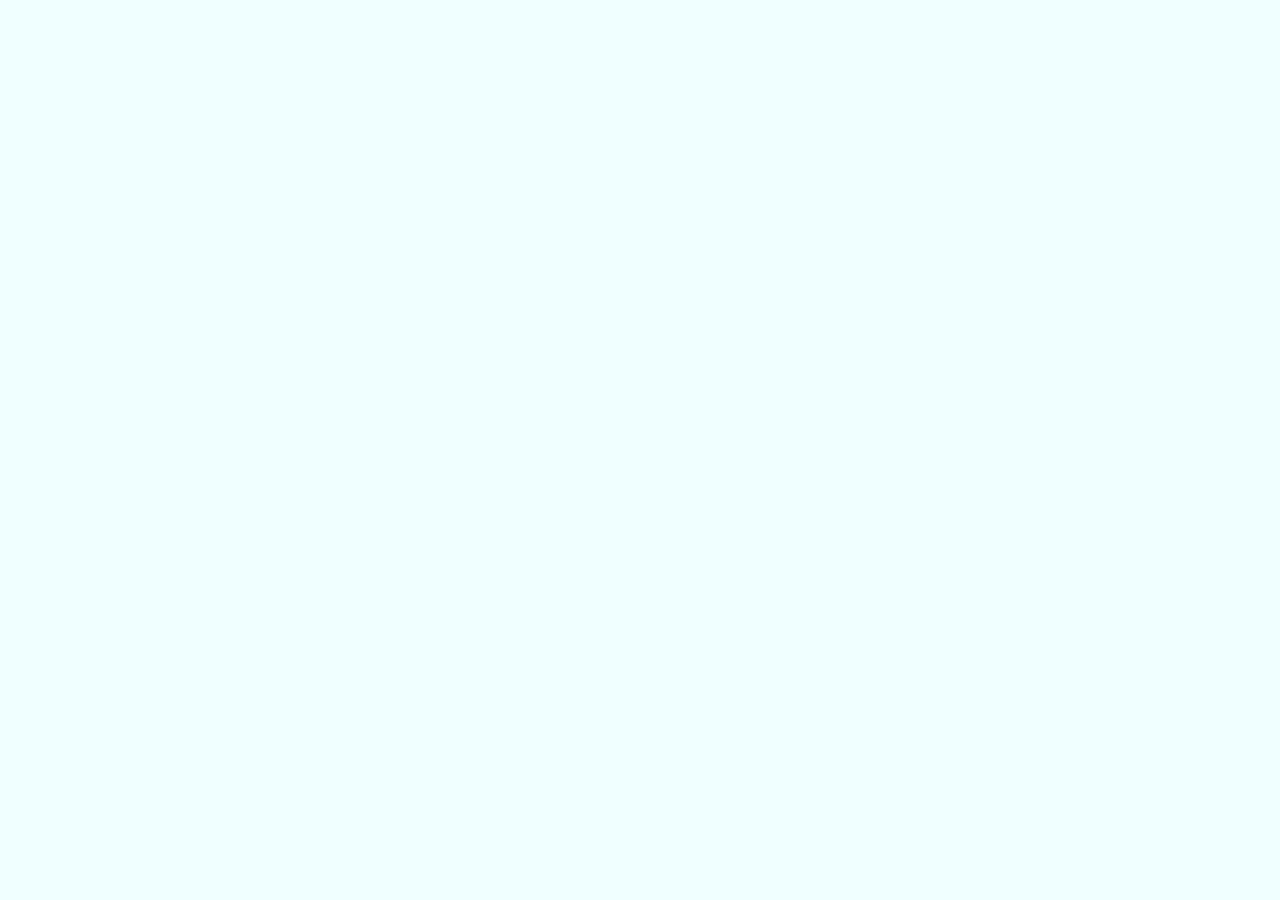
==== adversariosBrasil.html @ 3adb12c1 "início de blog sobre a copa do mundo" ====
<!DOCTYPE html>
<html lang="pt-br">
    <head>
        <meta charset="utf-8">
        <meta name="author" content="luiz guilherme">
        <title> adversários do brasil </title>

        <link rel="stylesheet" href="style.css">

    </head>
---- style.css ----
header {
    background-color: darkblue;
    height: 100px;
    color: black;
    padding-top: 50px;
    display: flex;
    justify-content: center;  
    align-items: center;     
    position: relative;      
    padding: 20px;
}

body {
    background-color: azure;
}

#inicio {
    margin: 0;
    text-align: center;
}

b {
    color: green;
}

main{
    text-align: center;
    text-transform: uppercase;
}

#conteudo1 {
    background-size: cover;
    background-repeat: no-repeat;
    width: 600px;                   
    height: 400px;                     
    margin-left: 50px;
    margin-right: 50px;
    background-image: url(mexico-canada-eua.jpg2.webp);
    color: white;
    display: flex;
    flex-direction: column;
    justify-content: flex-end;
    padding: 20px;                
    box-sizing: border-box;
    

    text-shadow: 2px 2px 4px rgba(0, 0, 0, 0.8);
}

#conteudo2 {
    background-size: contain;
    background-repeat: no-repeat;
    background-position: center;
    width: 600px;                   
    height: 400px;  
    margin-top: -400px;                   
    margin-left: auto;
    margin-right: 50px;
    background-image: url(adversarios-brasil.jpg);
    color: white;
    display: flex;
    flex-direction: column;
    justify-content: flex-end;
    padding: 20px;                
    box-sizing: border-box;
    

    text-shadow: 2px 2px 4px rgba(0, 0, 0, 0.8);
}

.menu-btn {
    position: absolute;     
    left: 20px;    
    font-size: 18px;
    background: #222;
    color: white;
    border: none;
    padding: 10px 15px;
    cursor: pointer;
    border-radius: 5px;
}


.sidebar {
    position: fixed;
    top: 0;
    left: 0;
    width: 250px;
    height: 100%;
    background-color: #1a1a1a;
    padding-top: 60px;
    transition: transform 0.3s ease;
    transform: translateX(-100%); 
    z-index: 1000; 
}

.sidebar.open {
    transform: translateX(0);
}

.close-btn {
    position: absolute;
    top: 15px;
    right: 15px;
    background: none;
    color: white;
    border: none;
    font-size: 20px;
    cursor: pointer;
}


.sidebar nav a {
    display: block;
    padding: 15px 25px;
    color: #fff;
    text-decoration: none;
    font-family: Arial, sans-serif;
    border-bottom: 1px solid #333;
}

.sidebar nav a:hover {
    background-color: #333;
}

#sedeInicio {
    text-align: center;
    margin-top: 20px;
    font-size: 50px
}

section {
    text-align: center;
}

.azteca {
    color: green;
}

p {
    font-size: 20px;
}

#mexico {
    font-size: 30px;
    color: green;
}

.sublinha {
    font-size: 15px;
    color: gray
}

#eua {
    font-size: 30px;
    color: darkblue;
}

.eagle {
    color: darkblue
}

.alce {
    color: red;
}

#canada {
    font-size: 30px;
    color: red;
}

img {
    width: 500px;
    height: auto;
}
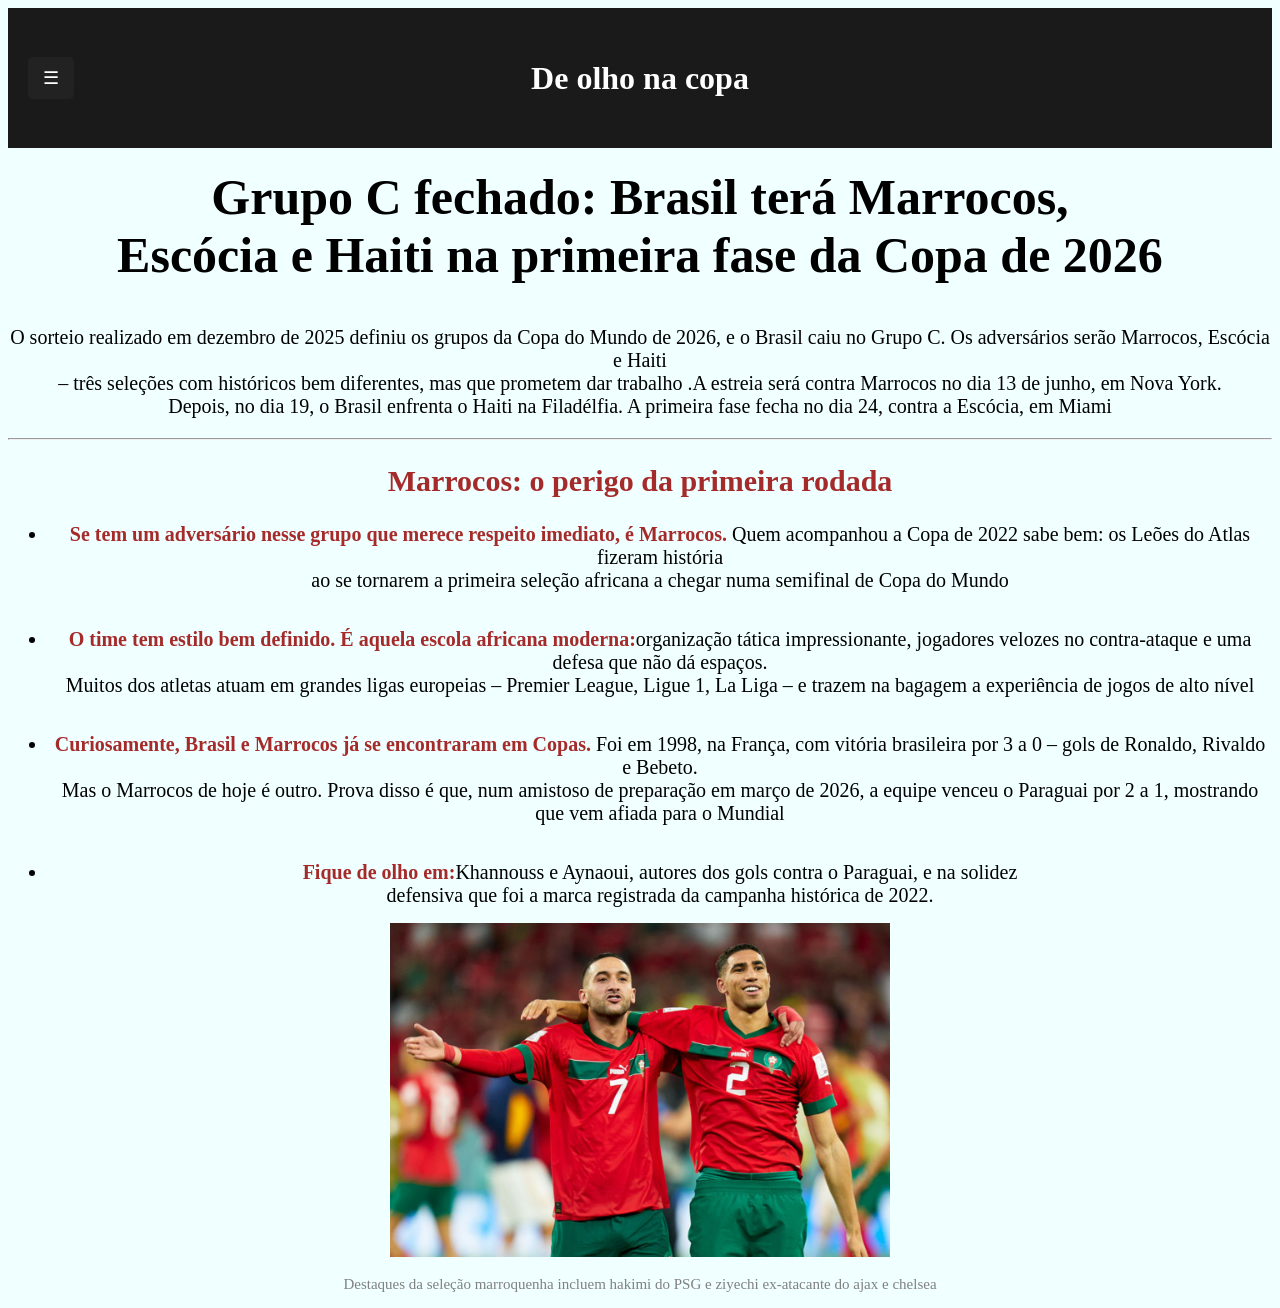
==== commit c489243d: "adicionando novas páginas" ====
--- a/adversariosBrasil.html
+++ b/adversariosBrasil.html
@@ -7,4 +7,54 @@
 
         <link rel="stylesheet" href="style.css">
 
-    </head>+    </head>
+
+    <body>
+    <header>
+        <button id="open-btn" class="menu-btn">☰</button>
+        <h1 id="inicio">De olho na copa</h1>
+    </header>
+
+    <aside id="sidebar" class="sidebar">
+     <button id="close-btn" class="close-btn">✕ Fechar</button>
+       <nav>
+           <a href="index.html">voltar para home</a>
+           <a href="paisesSede.html">Conheça mais sobre os paises sede da copa</a>
+       </nav>
+    </aside>
+
+    <section>
+        <h1 id="adversarios-brasil">Grupo C fechado: Brasil terá Marrocos, <br> Escócia e Haiti na primeira fase da Copa de 2026</h1>
+        <p>O sorteio realizado em dezembro de 2025 definiu os grupos da Copa do Mundo de 2026, e o Brasil caiu no Grupo C. Os adversários serão Marrocos, Escócia e Haiti <br> – três seleções com históricos bem diferentes, mas que prometem dar trabalho  .A estreia será contra Marrocos no dia 13 de junho, em Nova York. <br> Depois, no dia 19, o Brasil enfrenta o Haiti na Filadélfia. A primeira fase fecha no dia 24, contra a Escócia, em Miami</p>
+        <hr>
+
+        <h2 id="marrocos">Marrocos: o perigo da primeira rodada</h2>
+
+        <ul>
+            <li> <b class="marro"> Se tem um adversário nesse grupo que merece respeito imediato, é Marrocos.</b>  Quem acompanhou a Copa de 2022 sabe bem: os Leões do Atlas fizeram história <br> ao se tornarem a primeira seleção africana a chegar numa semifinal de Copa do Mundo</li>
+
+            <br>
+            <br>
+
+            <li><b class="marro">O time tem estilo bem definido. É aquela escola africana moderna:</b>organização tática impressionante, jogadores velozes no contra-ataque e uma defesa que não dá espaços. <br> Muitos dos atletas atuam em grandes ligas europeias – Premier League, Ligue 1, La Liga – e trazem na bagagem a experiência de jogos de alto nível</li>
+
+            <br>
+            <br>
+
+            <li><b class="marro">Curiosamente, Brasil e Marrocos já se encontraram em Copas.</b> Foi em 1998, na França, com vitória brasileira por 3 a 0 – gols de Ronaldo, Rivaldo e Bebeto. <br> Mas o Marrocos de hoje é outro. Prova disso é que, num amistoso de preparação em março de 2026, a equipe venceu o Paraguai por 2 a 1, mostrando que vem afiada para o Mundial </li>
+
+            <br>
+            <br>
+
+            <li><b class="marro">Fique de olho em:</b>Khannouss e Aynaoui, autores dos gols contra o Paraguai, e na solidez <br> defensiva que foi a marca registrada da campanha histórica de 2022.</li>
+        </ul>
+
+        <div>
+            <img src="hakimi-ziyechi.png" alt="hakimi-ziyechi">
+        </div>
+        <p class="sublinha">Destaques da seleção marroquenha incluem hakimi do PSG e ziyechi ex-atacante do ajax e chelsea</p>
+    </section>
+
+        <script src="script.js"></script>
+
+     </body>   
--- a/style.css
+++ b/style.css
@@ -1,7 +1,7 @@
 header {
-    background-color: darkblue;
+    background-color: #1a1a1a;
     height: 100px;
-    color: black;
+    color: white;
     padding-top: 50px;
     display: flex;
     justify-content: center;  
@@ -68,6 +68,7 @@
     text-shadow: 2px 2px 4px rgba(0, 0, 0, 0.8);
 }
 
+
 .menu-btn {
     position: absolute;     
     left: 20px;    
@@ -129,6 +130,12 @@
     font-size: 50px
 }
 
+#adversarios-brasil {
+    text-align: center;
+    margin-top: 20px;
+    font-size: 50px
+}
+
 section {
     text-align: center;
 }
@@ -139,6 +146,10 @@
 
 p {
     font-size: 20px;
+}
+
+li {
+    font-size: 20px
 }
 
 #mexico {
@@ -174,3 +185,12 @@
     height: auto;
 }
 
+#marrocos {
+    font-size: 30px;
+    color:brown
+}
+
+.marro {
+    color: brown
+}
+
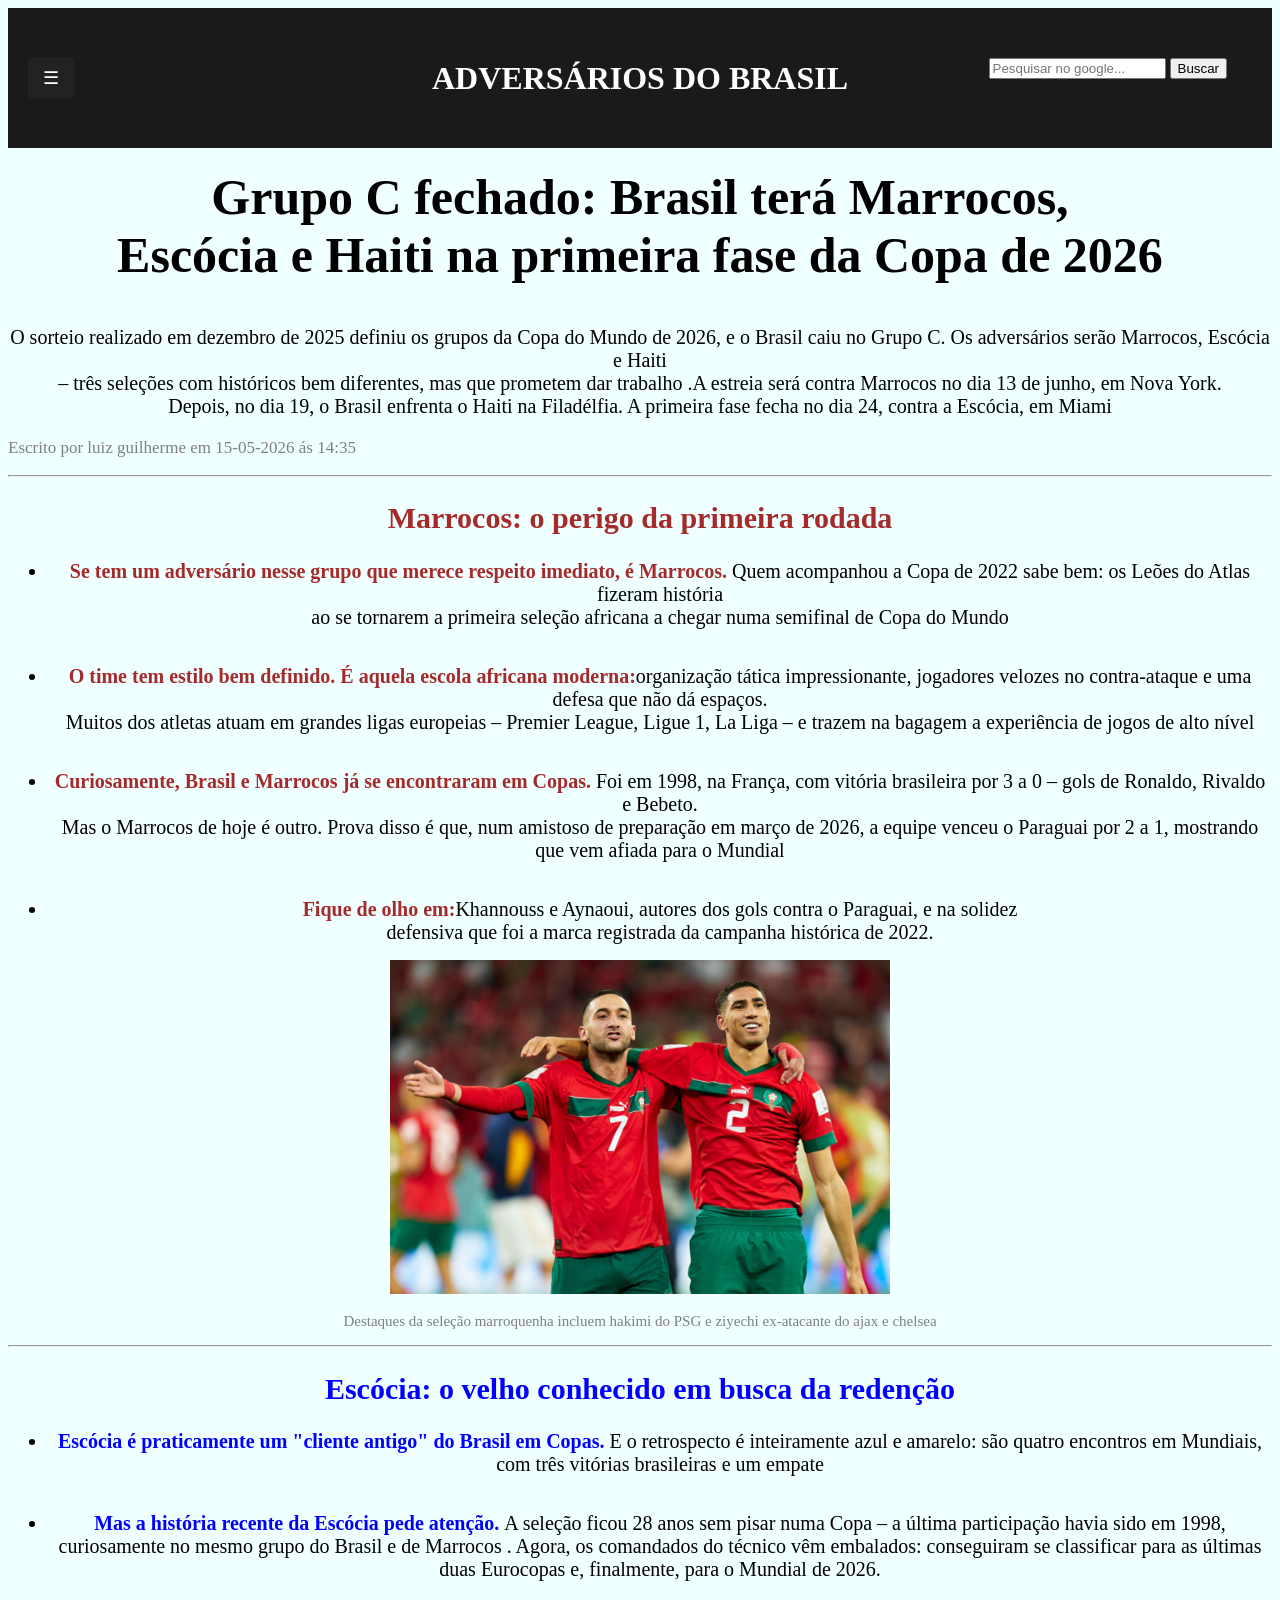
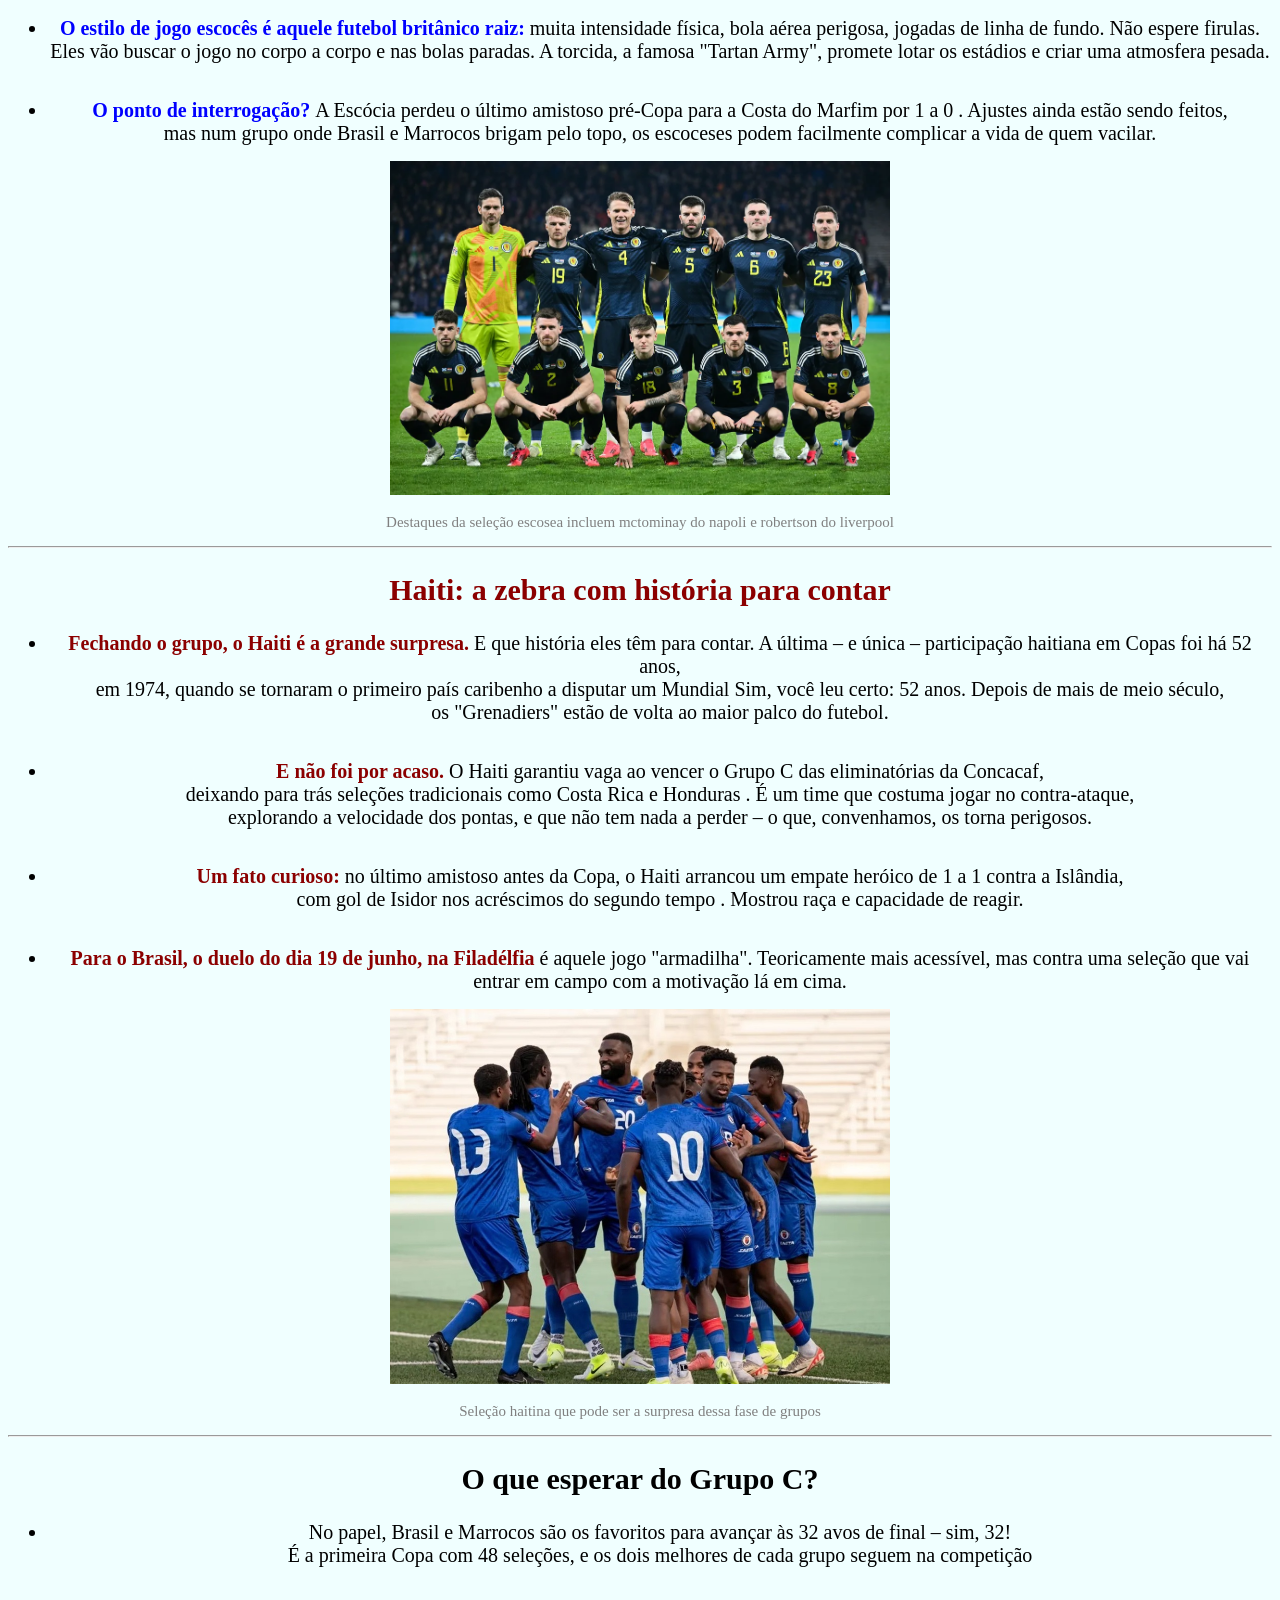
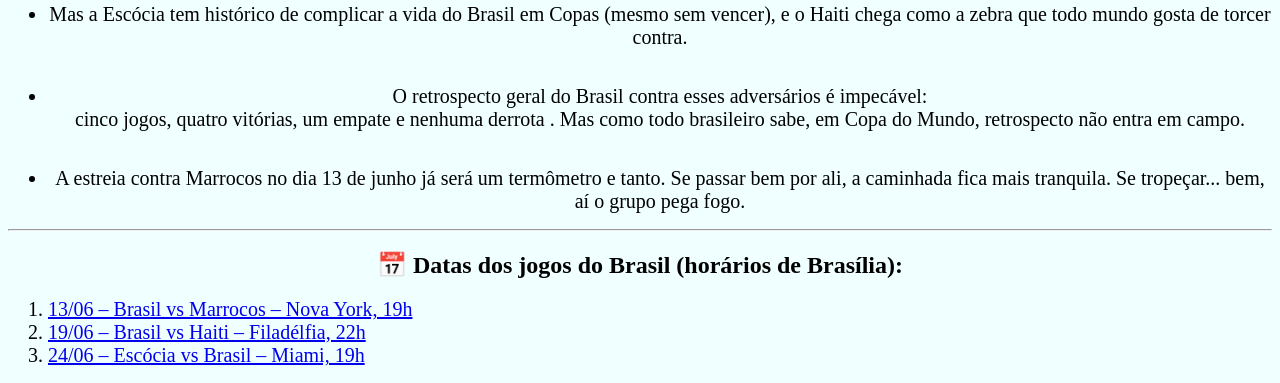
==== commit 9400a43a: "finalizando o segundo conteúdo e adicionando barra de pesquisa" ====
--- a/adversariosBrasil.html
+++ b/adversariosBrasil.html
@@ -12,7 +12,11 @@
     <body>
     <header>
         <button id="open-btn" class="menu-btn">☰</button>
-        <h1 id="inicio">De olho na copa</h1>
+        <h1 id="inicio">ADVERSÁRIOS DO BRASIL</h1>
+        <form class="pesquisa" action="https://www.google.com/search" method="get">
+                <input type="text" name="q" placeholder="Pesquisar no google...">
+                <button type="submit">Buscar</button>
+            </form>
     </header>
 
     <aside id="sidebar" class="sidebar">
@@ -26,6 +30,8 @@
     <section>
         <h1 id="adversarios-brasil">Grupo C fechado: Brasil terá Marrocos, <br> Escócia e Haiti na primeira fase da Copa de 2026</h1>
         <p>O sorteio realizado em dezembro de 2025 definiu os grupos da Copa do Mundo de 2026, e o Brasil caiu no Grupo C. Os adversários serão Marrocos, Escócia e Haiti <br> – três seleções com históricos bem diferentes, mas que prometem dar trabalho  .A estreia será contra Marrocos no dia 13 de junho, em Nova York. <br> Depois, no dia 19, o Brasil enfrenta o Haiti na Filadélfia. A primeira fase fecha no dia 24, contra a Escócia, em Miami</p>
+
+        <p class="data"> Escrito por luiz guilherme em 15-05-2026 ás 14:35</p>
         <hr>
 
         <h2 id="marrocos">Marrocos: o perigo da primeira rodada</h2>
@@ -53,6 +59,98 @@
             <img src="hakimi-ziyechi.png" alt="hakimi-ziyechi">
         </div>
         <p class="sublinha">Destaques da seleção marroquenha incluem hakimi do PSG e ziyechi ex-atacante do ajax e chelsea</p>
+
+        <hr>
+
+        <h2 id="escocia">Escócia: o velho conhecido em busca da redenção</h2>
+
+        <ul>
+            <li><b class="esco"> Escócia é praticamente um "cliente antigo" do Brasil em Copas.</b> E o retrospecto é inteiramente azul e amarelo: são quatro encontros em Mundiais, com três vitórias brasileiras e um empate</li>
+
+            <br>
+            <br>
+
+            <li><b class="esco">Mas a história recente da Escócia pede atenção. </b>A seleção ficou 28 anos sem pisar numa Copa – a última participação havia sido em 1998, <br> curiosamente no mesmo grupo do Brasil e de Marrocos . Agora, os comandados do técnico vêm embalados: conseguiram se classificar para as últimas duas Eurocopas e, finalmente, para o Mundial de 2026.</li>
+
+            <br>
+            <br>
+             <li><b class="esco">O estilo de jogo escocês é aquele futebol britânico raiz:</b> muita intensidade física, bola aérea perigosa, jogadas de linha de fundo. Não espere firulas. <br> Eles vão buscar o jogo no corpo a corpo e nas bolas paradas. A torcida, a famosa "Tartan Army", promete lotar os estádios e criar uma atmosfera pesada.</li>
+
+             <br>
+             <br>
+
+             <li><b class="esco">O ponto de interrogação? </b>A Escócia perdeu o último amistoso pré-Copa para a Costa do Marfim por 1 a 0 . Ajustes ainda estão sendo feitos, <br> mas num grupo onde Brasil e Marrocos brigam pelo topo, os escoceses podem facilmente complicar a vida de quem vacilar.</li>
+        </ul>
+
+        <div>
+            <img src="escocia.jng.webp" alt="escocia">
+        </div>
+        <p class="sublinha">Destaques da seleção escosea incluem mctominay do napoli e robertson do liverpool</p>
+
+        <hr>
+
+        <h2 id="haiti"> Haiti: a zebra com história para contar</h2>
+
+        <ul>
+            <li><b class="hai">Fechando o grupo, o Haiti é a grande surpresa. </b> E que história eles têm para contar. A última – e única – participação haitiana em Copas foi há 52 anos, <br> em 1974, quando se tornaram o primeiro país caribenho a disputar um Mundial Sim, você leu certo: 52 anos. Depois de mais de meio século, <br> os "Grenadiers" estão de volta ao maior palco do futebol.</li>
+
+            <br>
+            <br>
+
+            <li><b class="hai">E não foi por acaso.</b> O Haiti garantiu vaga ao vencer o Grupo C das eliminatórias da Concacaf, <br> deixando para trás seleções tradicionais como Costa Rica e Honduras . É um time que costuma jogar no contra-ataque, <br> explorando a velocidade dos pontas, e que não tem nada a perder – o que, convenhamos, os torna perigosos.</li>
+
+            <br>
+            <br>
+
+            <li><b class="hai">Um fato curioso: </b> no último amistoso antes da Copa, o Haiti arrancou um empate heróico de 1 a 1 contra a Islândia, <br> com gol de Isidor nos acréscimos do segundo tempo . Mostrou raça e capacidade de reagir.</li>
+
+            <br>
+            <br>
+
+            <li><b class="hai">Para o Brasil, o duelo do dia 19 de junho, na Filadélfia </b> é aquele jogo "armadilha". Teoricamente mais acessível, mas contra uma seleção que vai entrar em campo com a motivação lá em cima.</li>
+        </ul>
+
+        <div>
+            <img src="haiti.jpg" alt="haiti">
+        </div>
+
+        <p class="sublinha">Seleção haitina que pode ser a surpresa dessa fase de grupos</p>
+
+        <hr>
+
+        <h2 id="grupo-c">O que esperar do Grupo C?</h2>
+
+        <ul>
+            <li>No papel, Brasil e Marrocos são os favoritos para avançar às 32 avos de final – sim, 32! <br> É a primeira Copa com 48 seleções, e os dois melhores de cada grupo seguem na competição</li>
+
+            <br>
+            <br>
+
+            <li>Mas a Escócia tem histórico de complicar a vida do Brasil em Copas (mesmo sem vencer), e o Haiti chega como a zebra que todo mundo gosta de torcer contra.</li>
+
+            <br>
+            <br>
+
+            <li>O retrospecto geral do Brasil contra esses adversários é impecável: <br> cinco jogos, quatro vitórias, um empate e nenhuma derrota . Mas como todo brasileiro sabe, em Copa do Mundo, retrospecto não entra em campo.</li>
+
+            <br>
+            <br>
+
+            <li>A estreia contra Marrocos no dia 13 de junho já será um termômetro e tanto. Se passar bem por ali, a caminhada fica mais tranquila. Se tropeçar... bem, aí o grupo pega fogo.</li>
+
+            </ul>
+            <hr>
+
+            <h2>📅 Datas dos jogos do Brasil (horários de Brasília):</h2>
+
+            <nav>
+            <ol>
+                <li><a href="https://www.youtube.com/watch?v=vC3fV_awcWE">13/06 – Brasil vs Marrocos – Nova York, 19h</a></li>
+                <li><a href="https://www.youtube.com/watch?v=DUuWdi0r1RI">19/06 – Brasil vs Haiti – Filadélfia, 22h</a></li>
+                <li><a href="https://www.youtube.com/watch?v=dxYTTxhgVNU">24/06 – Escócia vs Brasil – Miami, 19h</a></li>
+            </ol>
+            </nav>
+        
     </section>
 
         <script src="script.js"></script>
--- a/style.css
+++ b/style.css
@@ -110,6 +110,12 @@
     cursor: pointer;
 }
 
+.pesquisa {
+    position: absolute;
+    right: 45px;
+    top: 50px;
+}
+
 
 .sidebar nav a {
     display: block;
@@ -152,6 +158,10 @@
     font-size: 20px
 }
 
+ol {
+    text-align: left;
+}
+
 #mexico {
     font-size: 30px;
     color: green;
@@ -194,3 +204,30 @@
     color: brown
 }
 
+#escocia {
+    font-size: 30px;
+    color: blue;
+}
+
+.esco {
+    color: blue
+}
+
+#haiti {
+    color: darkred;
+    font-size: 30px;
+}
+
+.hai {
+    color:darkred
+}
+
+.data {
+    font-size: 17px;
+    color: gray;
+    text-align: left;
+}
+
+#grupo-c {
+    font-size: 30px;
+}
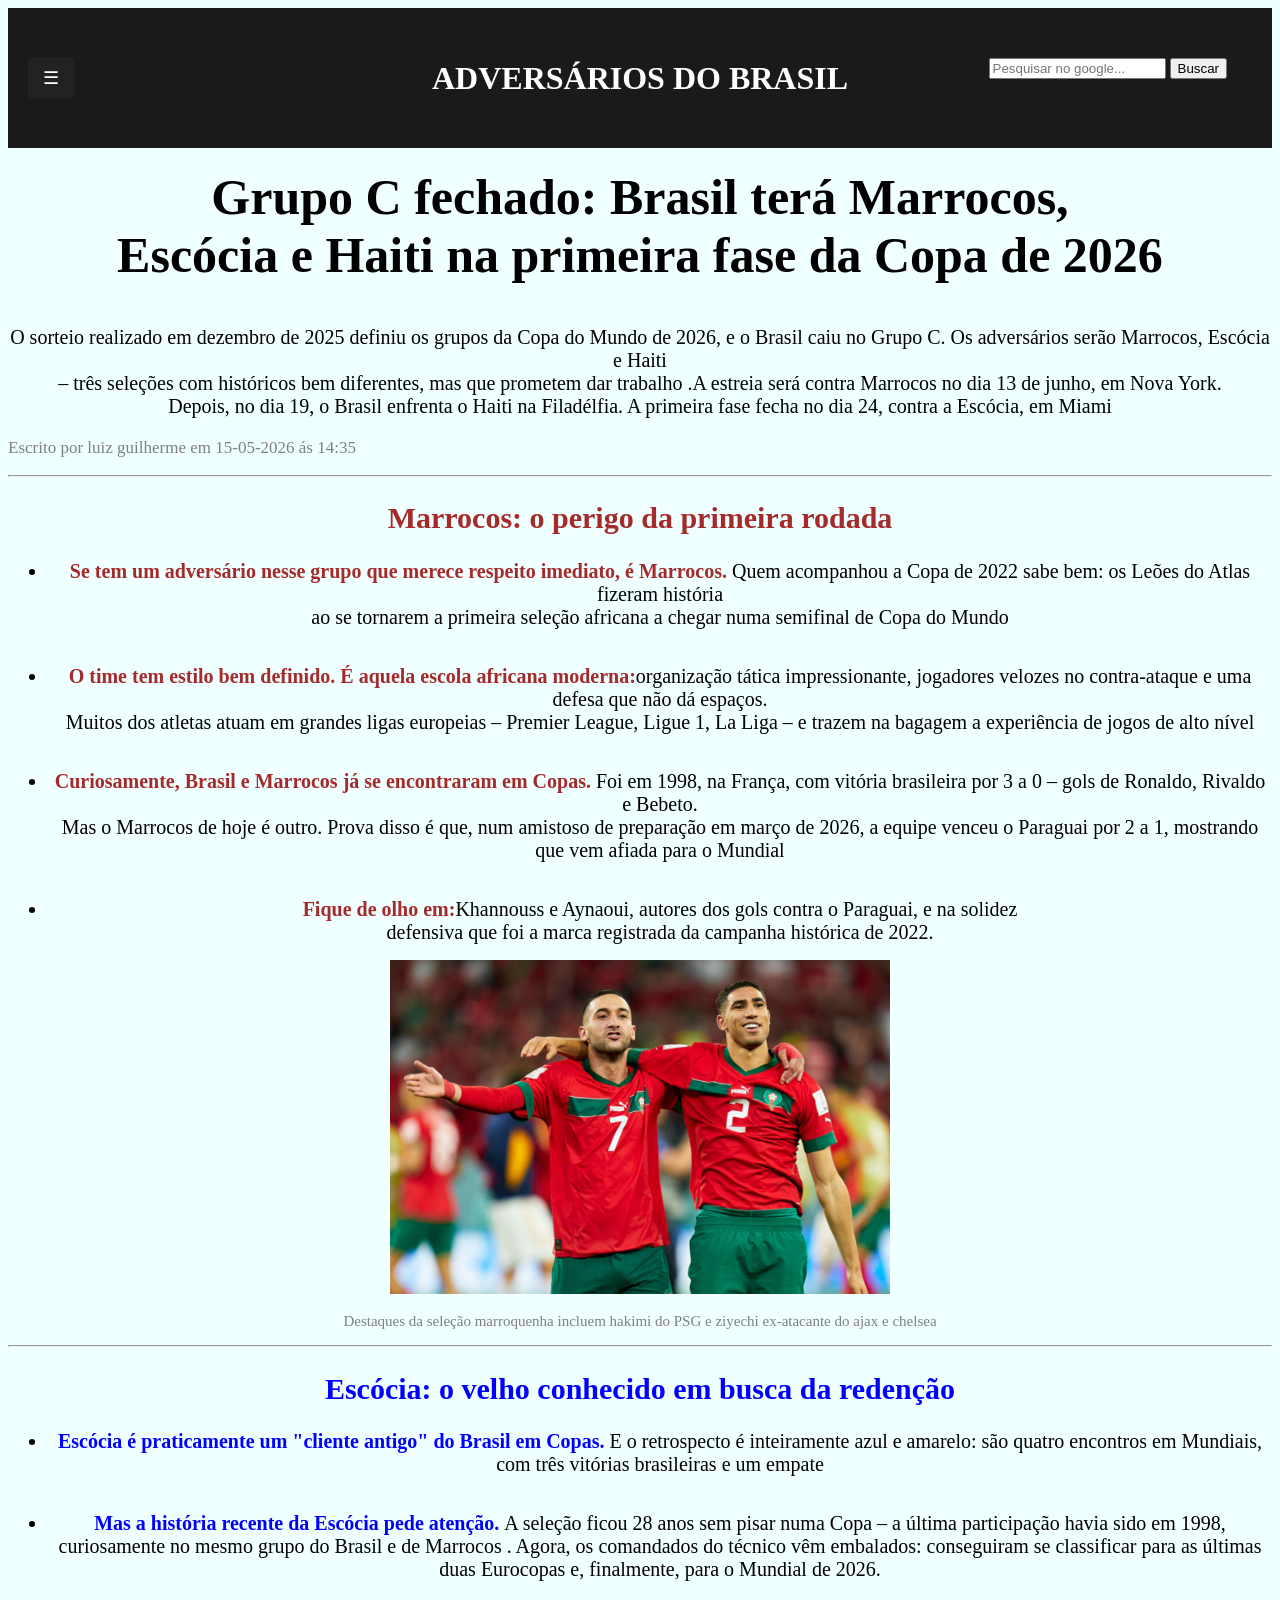
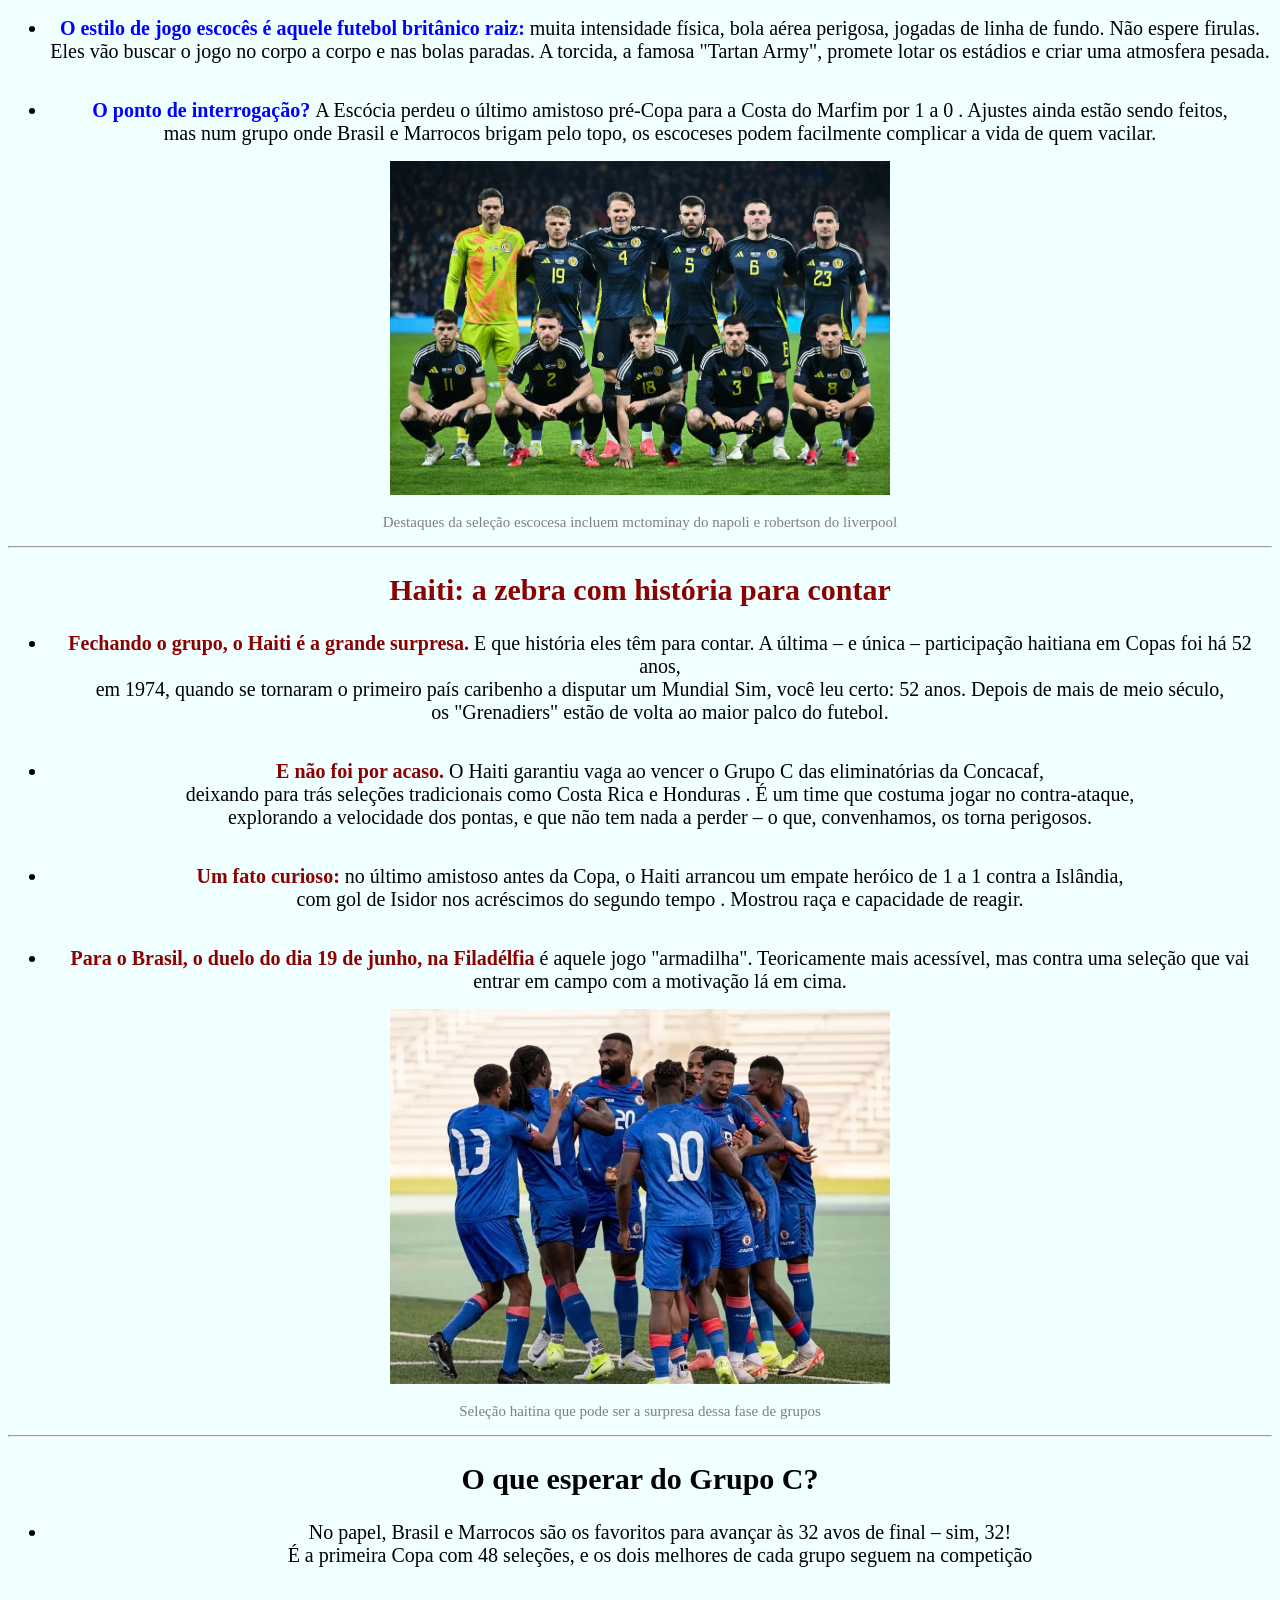
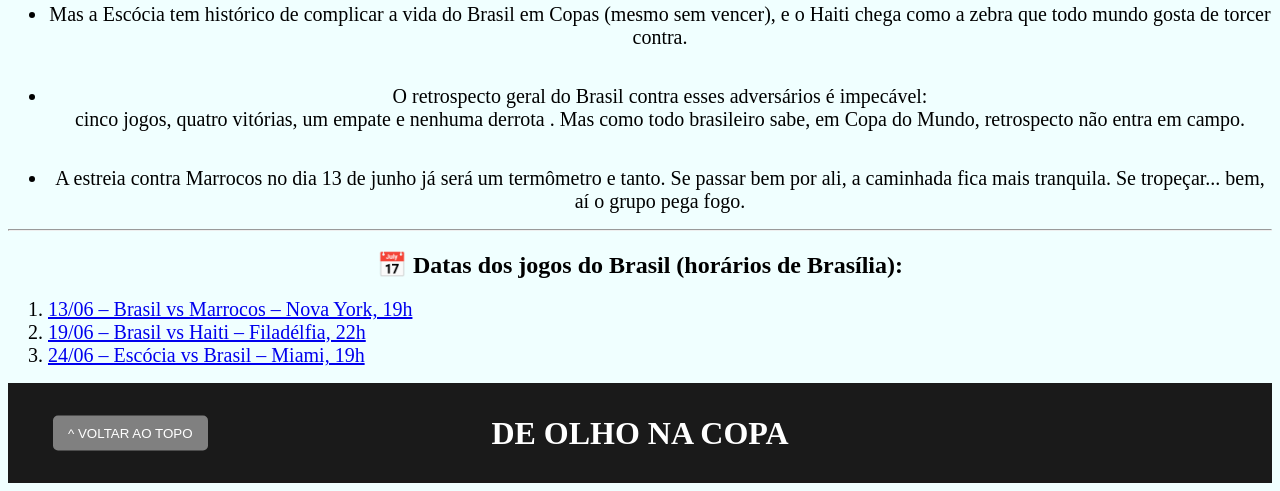
==== commit 7e12ca73: "adição do rodapé" ====
--- a/adversariosBrasil.html
+++ b/adversariosBrasil.html
@@ -12,7 +12,7 @@
     <body>
     <header>
         <button id="open-btn" class="menu-btn">☰</button>
-        <h1 id="inicio">ADVERSÁRIOS DO BRASIL</h1>
+        <h1 id="inicio2">ADVERSÁRIOS DO BRASIL</h1>
         <form class="pesquisa" action="https://www.google.com/search" method="get">
                 <input type="text" name="q" placeholder="Pesquisar no google...">
                 <button type="submit">Buscar</button>
@@ -85,7 +85,7 @@
         <div>
             <img src="escocia.jng.webp" alt="escocia">
         </div>
-        <p class="sublinha">Destaques da seleção escosea incluem mctominay do napoli e robertson do liverpool</p>
+        <p class="sublinha">Destaques da seleção escocesa incluem mctominay do napoli e robertson do liverpool</p>
 
         <hr>
 
@@ -153,6 +153,11 @@
         
     </section>
 
-        <script src="script.js"></script>
+        <footer>
+            <button class="volr-ini">^ VOLTAR AO TOPO</button>
+            <h1 class="rodape-nome">DE OLHO NA COPA</h1>
+        </footer>
+
+          <script src="script.js"></script>
 
      </body>   
--- a/style.css
+++ b/style.css
@@ -14,7 +14,12 @@
     background-color: azure;
 }
 
-#inicio {
+#inicio1 {
+    margin: 0;
+    text-align: center;
+}
+
+#inicio2 {
     margin: 0;
     text-align: center;
 }
@@ -231,3 +236,32 @@
 #grupo-c {
     font-size: 30px;
 }
+
+footer {
+    background-color: #1a1a1a;
+    color: white;
+    height: 100px; 
+    display: flex;
+    justify-content: center; 
+    align-items: center;    
+    position: relative; 
+}
+
+
+.volr-ini {
+    position: absolute;
+    top: 50%;           
+    transform: translateY(-50%);
+    left: 45px;
+    color: white;
+    background-color: gray;
+    border: none;
+    padding: 10px 15px;
+    cursor: pointer;
+    border-radius: 5px;
+}
+
+.rodape-nome {
+    margin: 0;
+    color: white;
+}
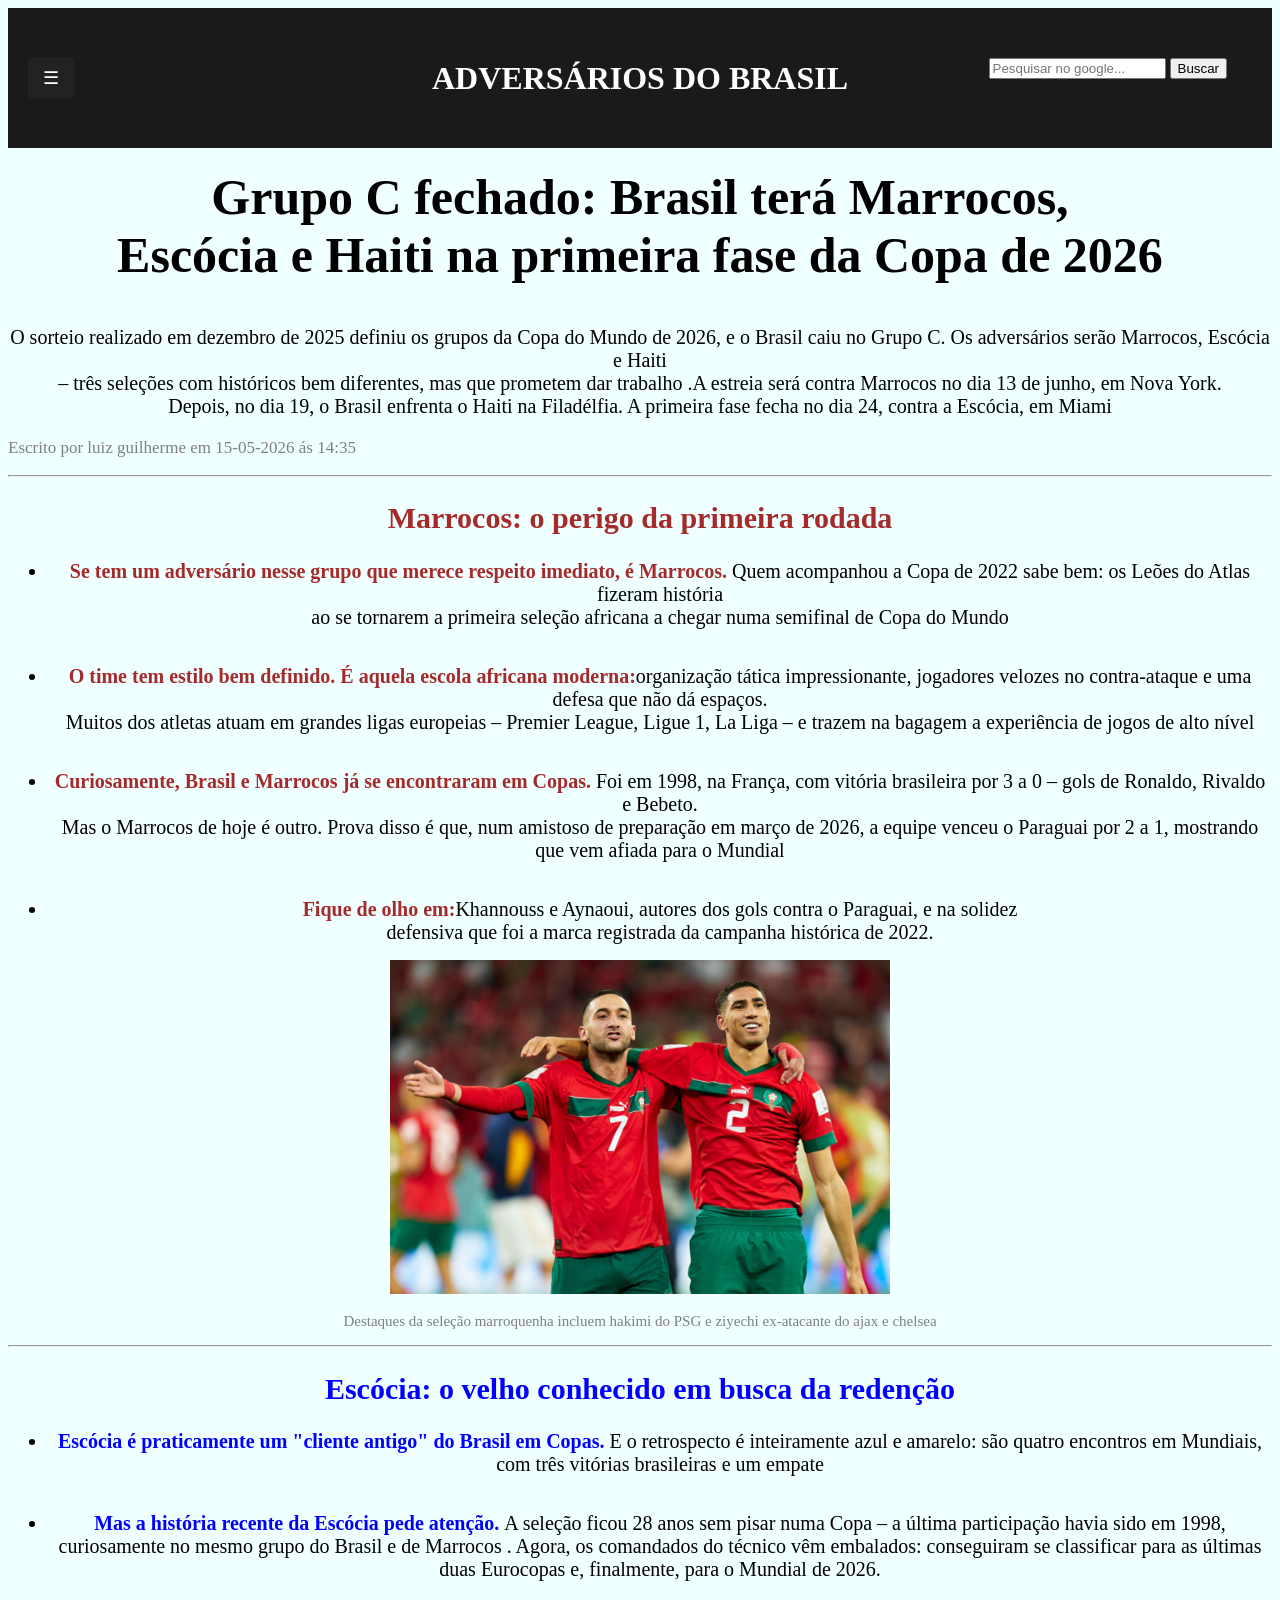
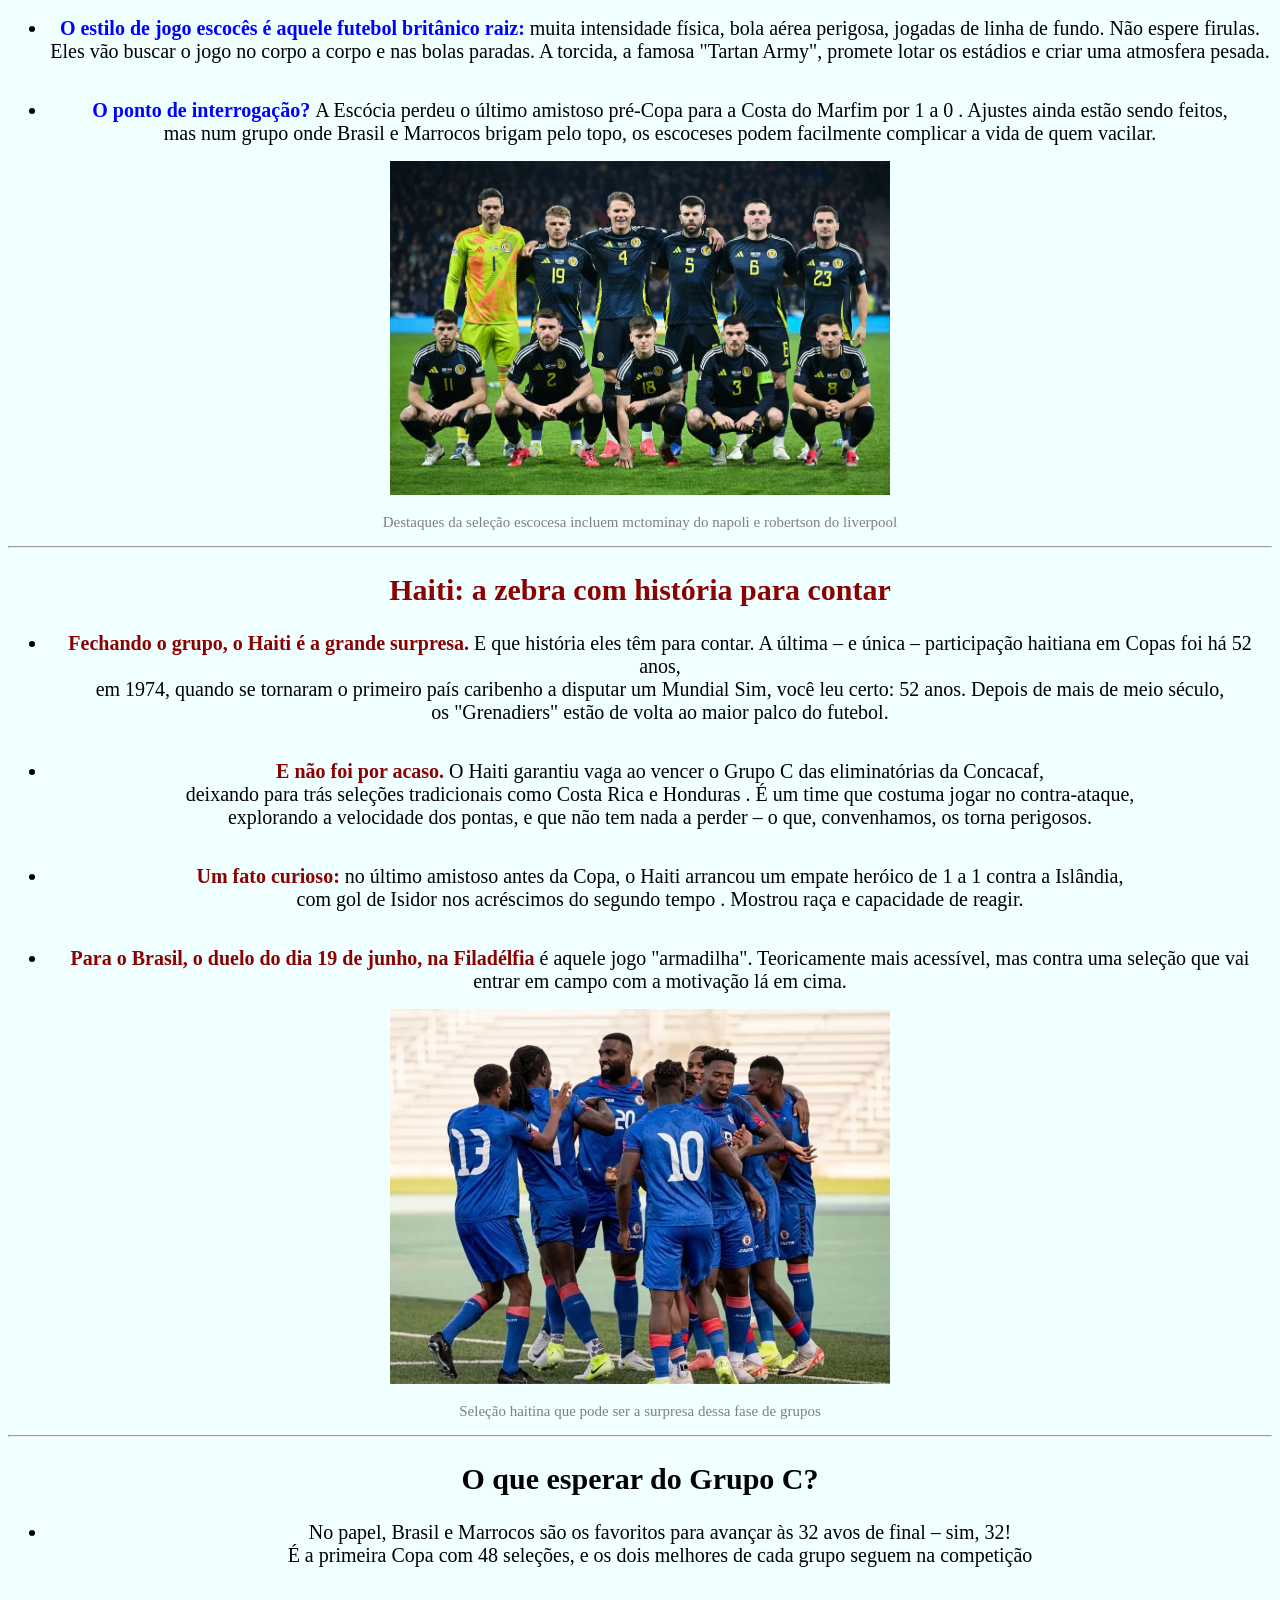
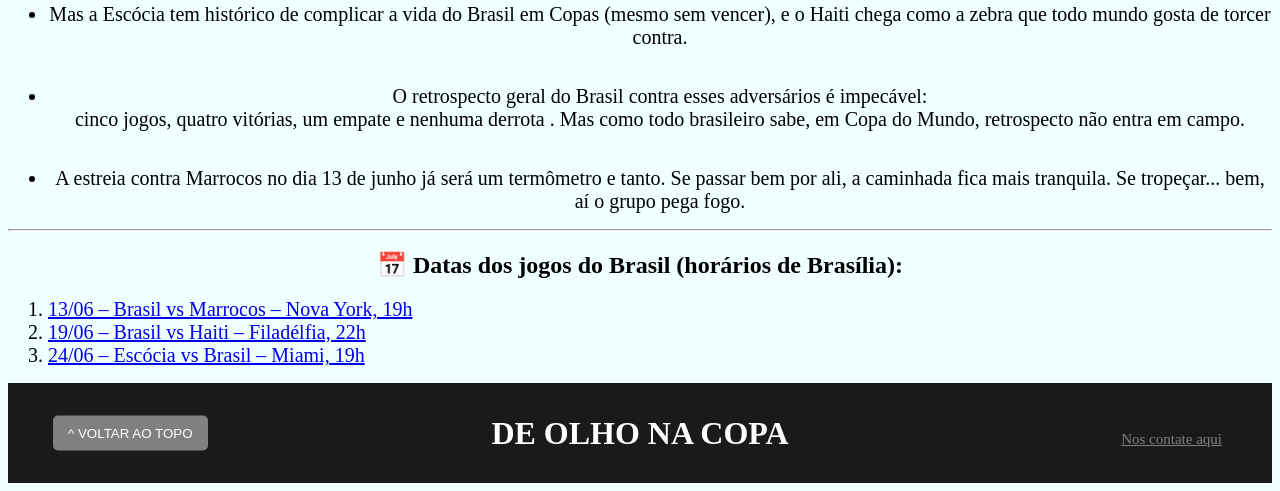
==== commit b620ca81: "implementação da página de contato" ====
--- a/adversariosBrasil.html
+++ b/adversariosBrasil.html
@@ -24,6 +24,7 @@
        <nav>
            <a href="index.html">voltar para home</a>
            <a href="paisesSede.html">Conheça mais sobre os paises sede da copa</a>
+           <a href="contato.html">Nos contate aqui</a>
        </nav>
     </aside>
 
@@ -156,6 +157,7 @@
         <footer>
             <button class="volr-ini">^ VOLTAR AO TOPO</button>
             <h1 class="rodape-nome">DE OLHO NA COPA</h1>
+            <a href="contato.html" class="contato">Nos contate aqui</a>
         </footer>
 
           <script src="script.js"></script>
--- a/style.css
+++ b/style.css
@@ -200,6 +200,62 @@
     height: auto;
 }
 
+
+.container-contatos {
+    display: flex;        
+    justify-content: center; 
+    gap: 100px;            
+    margin-top: 50px;      
+    margin-bottom: 50px;  
+    margin-left: 100px;
+    margin-right: 100px; 
+    background-color: white;
+}
+
+
+.campo-contato {
+    max-width: 400px;      
+}
+
+#email-icon {
+    width: 75px;
+    height: 65px;
+    display: block;        
+    margin-bottom: 10px;    
+}
+
+#whatssap-icon {
+    width: 75px;
+    height: 65px;
+    display: block;         
+    margin-bottom: 10px;   
+}
+
+.nome-contato1 {
+    font-size: 20px;
+    margin: 0 0 5px 0;      
+}
+
+.contato-info1 {
+    font-size: 16px;
+    color: gray;
+    margin: 0;
+}
+
+.nome-contato2 {
+    font-size: 20px;
+    margin: 0 0 5px 0;   
+}
+
+.contato-info2 {
+    font-size: 16px;
+    color: gray;
+    margin: 0;
+}
+
+
+
+
 #marrocos {
     font-size: 30px;
     color:brown
@@ -245,6 +301,7 @@
     justify-content: center; 
     align-items: center;    
     position: relative; 
+    clear: both;
 }
 
 
@@ -265,3 +322,20 @@
     margin: 0;
     color: white;
 }
+
+.contato {
+    color: gray;
+    font-size: 15px;
+    position: absolute;
+    right: 50px;
+    bottom: 35px;
+}
+
+#duvida {
+    font-size: 30px;
+    text-align: center;
+}
+
+form {
+    text-align: center;
+}
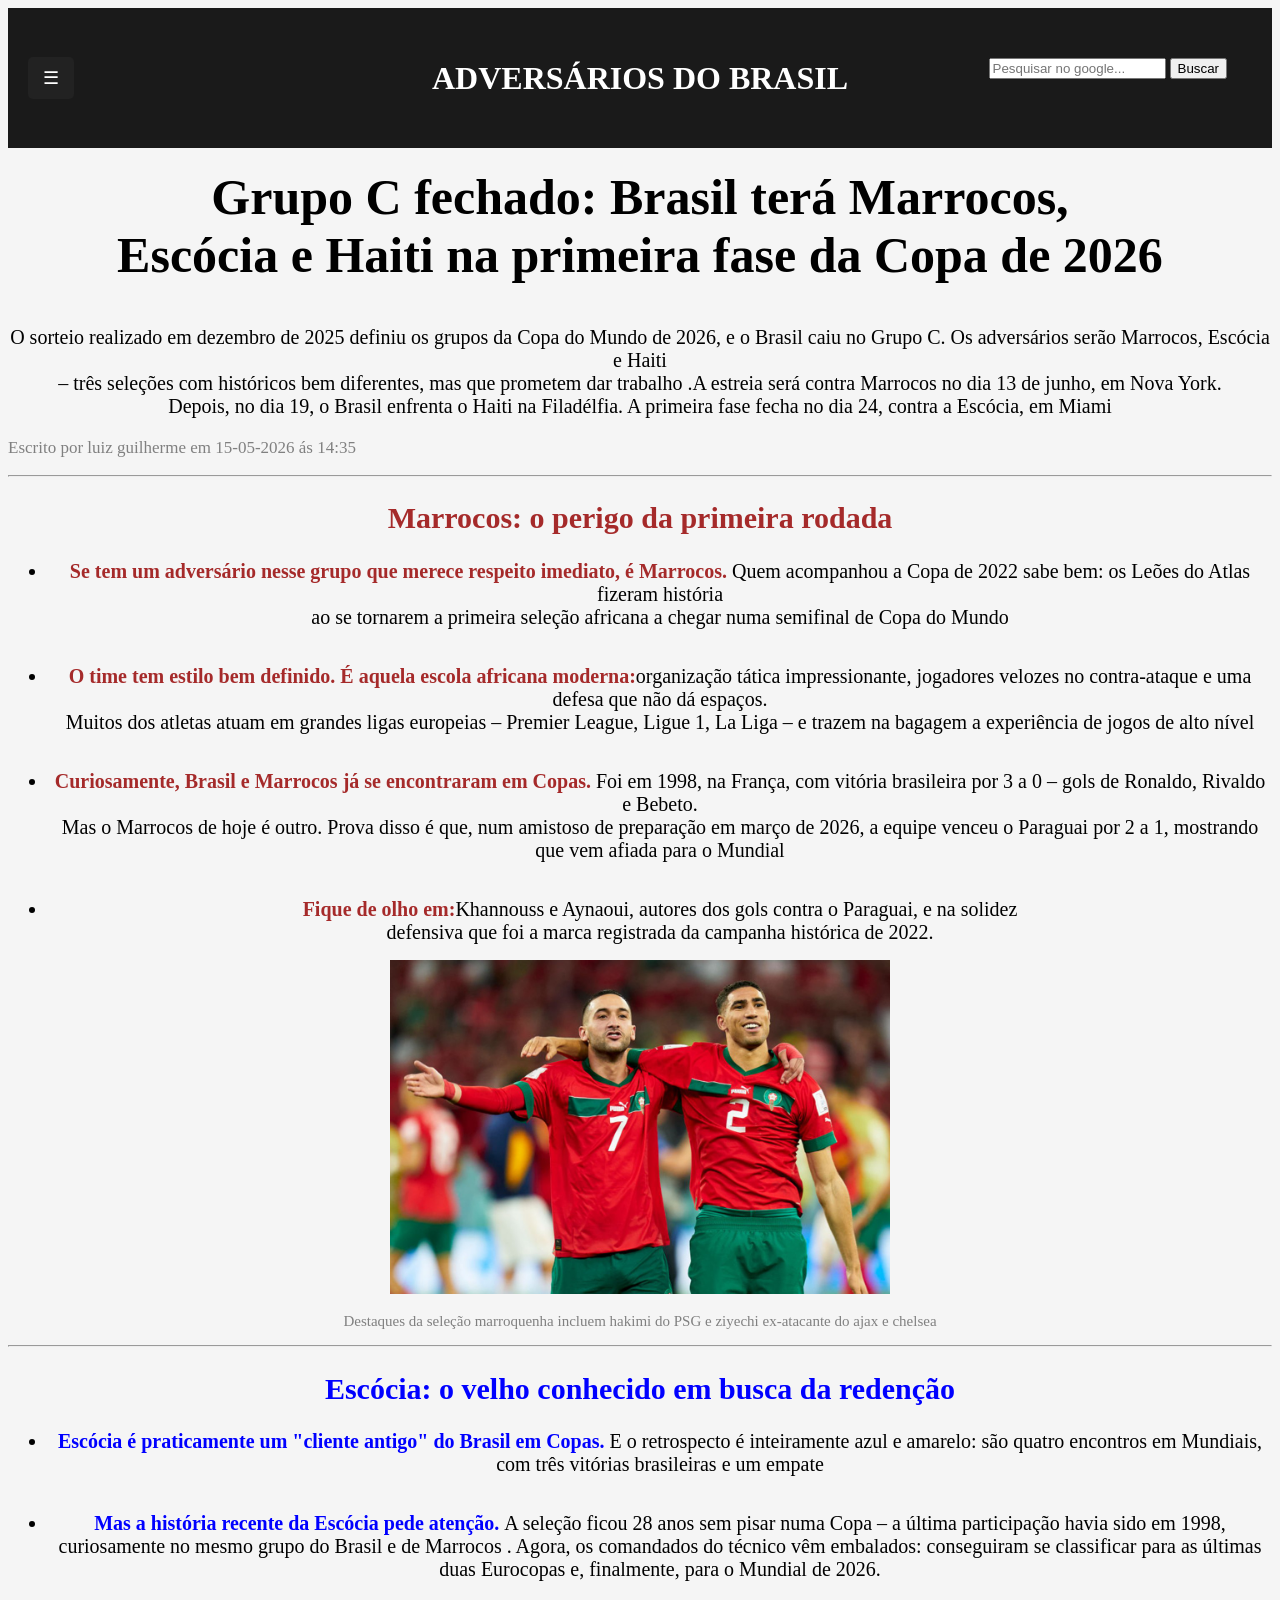
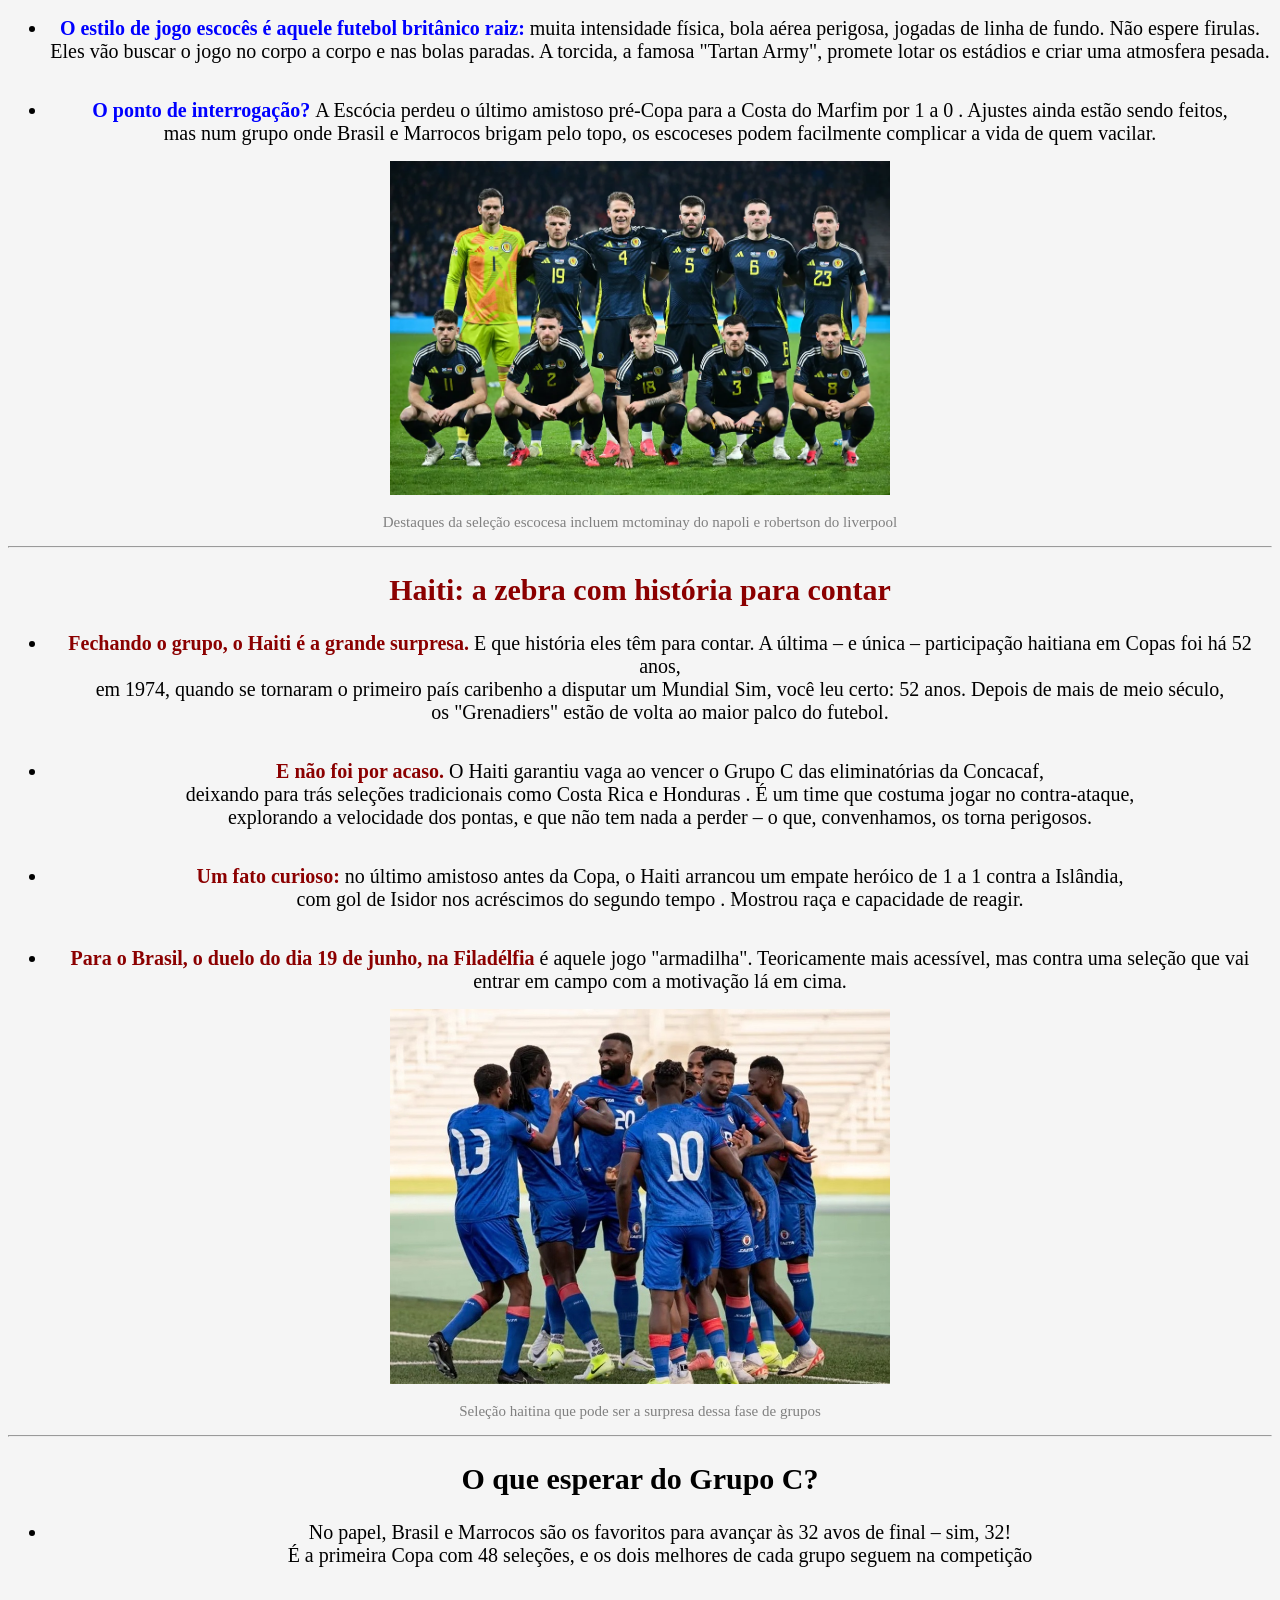
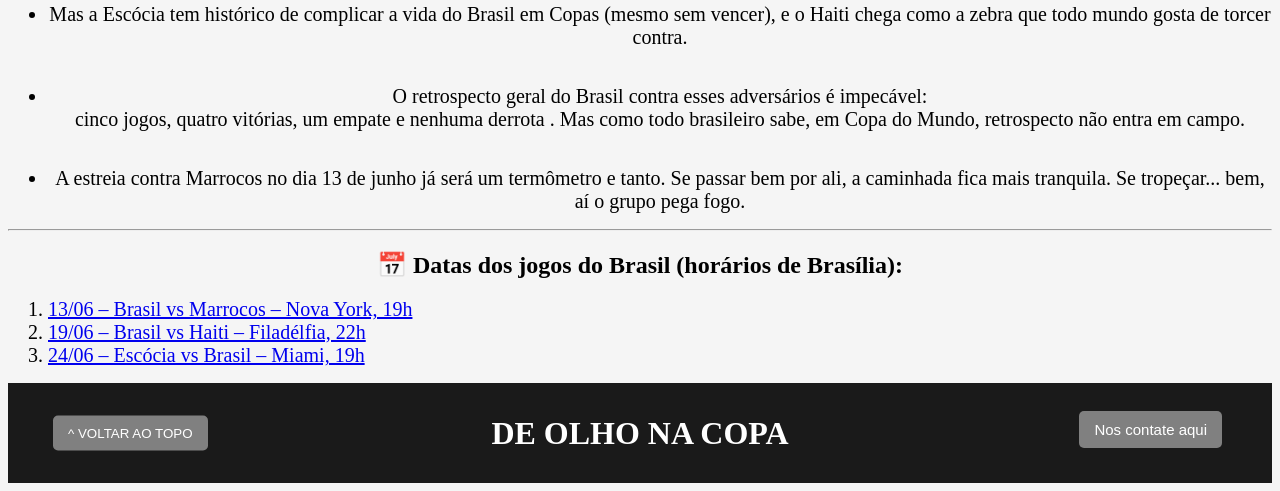
==== commit 0aed1e59: "adicionando botão de contato e começando a estruturar o conteúdo 3" ====
--- a/adversariosBrasil.html
+++ b/adversariosBrasil.html
@@ -24,6 +24,7 @@
        <nav>
            <a href="index.html">voltar para home</a>
            <a href="paisesSede.html">Conheça mais sobre os paises sede da copa</a>
+           <a href="convocacao.html">Conheça a convocação da seleção brasileira</a>
            <a href="contato.html">Nos contate aqui</a>
        </nav>
     </aside>
@@ -157,7 +158,7 @@
         <footer>
             <button class="volr-ini">^ VOLTAR AO TOPO</button>
             <h1 class="rodape-nome">DE OLHO NA COPA</h1>
-            <a href="contato.html" class="contato">Nos contate aqui</a>
+            <button class="bot-con">Nos contate aqui</button>
         </footer>
 
           <script src="script.js"></script>
--- a/style.css
+++ b/style.css
@@ -1,3 +1,4 @@
+
 header {
     background-color: #1a1a1a;
     height: 100px;
@@ -11,7 +12,7 @@
 }
 
 body {
-    background-color: azure;
+    background-color: whitesmoke;
 }
 
 #inicio1 {
@@ -33,43 +34,70 @@
     text-transform: uppercase;
 }
 
+.imagens-1 {
+    display: flex;
+    flex-direction: row;    
+    flex-wrap: nowrap;       
+    justify-content: center; 
+    gap: 30px;               
+    margin: 40px auto;       
+    max-width: 95%;          
+}
+
+
+
 #conteudo1 {
-    background-size: cover;
+    background-image: url(mexico-canada-eua.jpg2.webp);
+    background-size: cover;       
+    background-position: center;   
     background-repeat: no-repeat;
-    width: 600px;                   
-    height: 400px;                     
-    margin-left: 50px;
-    margin-right: 50px;
-    background-image: url(mexico-canada-eua.jpg2.webp);
+    width: 45%;                  
+    height: 400px;                      
     color: white;
     display: flex;
     flex-direction: column;
     justify-content: flex-end;
     padding: 20px;                
     box-sizing: border-box;
-    
-
-    text-shadow: 2px 2px 4px rgba(0, 0, 0, 0.8);
+    text-shadow: 2px 2px 4px rgba(0, 0, 0, 0.8);       
 }
 
 #conteudo2 {
-    background-size: contain;
+    background-image: url(adversarios-brasil.jpg);
+    background-size: cover;        
+    background-position: center;   
     background-repeat: no-repeat;
-    background-position: center;
-    width: 600px;                   
-    height: 400px;  
-    margin-top: -400px;                   
-    margin-left: auto;
-    margin-right: 50px;
-    background-image: url(adversarios-brasil.jpg);
+    width: 45%;                  
+    height: 400px;   
     color: white;
     display: flex;
     flex-direction: column;
     justify-content: flex-end;
     padding: 20px;                
     box-sizing: border-box;
-    
-
+    text-shadow: 2px 2px 4px rgba(0, 0, 0, 0.8);     
+}
+
+.container-conteudo3 {
+    display: flex;
+    justify-content: center; 
+    margin: 40px 0;          
+}
+
+
+#conteudo3 {
+    background-image: url(ancelotti.jpg); 
+    background-size: cover;        
+    background-position: center;   
+    background-repeat: no-repeat;
+    width: 45%;                  
+    height: 400px;                 
+    color: white;
+    display: flex;
+    flex-direction: column;
+    justify-content: flex-end;
+    padding: 20px;                
+    box-sizing: border-box;
     text-shadow: 2px 2px 4px rgba(0, 0, 0, 0.8);
 }
 
@@ -85,6 +113,7 @@
     cursor: pointer;
     border-radius: 5px;
 }
+
 
 
 .sidebar {
@@ -323,12 +352,18 @@
     color: white;
 }
 
-.contato {
+.bot-con {
     color: gray;
     font-size: 15px;
     position: absolute;
     right: 50px;
     bottom: 35px;
+    border: none;
+    background-color: gray;
+    cursor: pointer;
+    border-radius: 5px;
+    color: white;
+    padding: 10px 15px;
 }
 
 #duvida {
